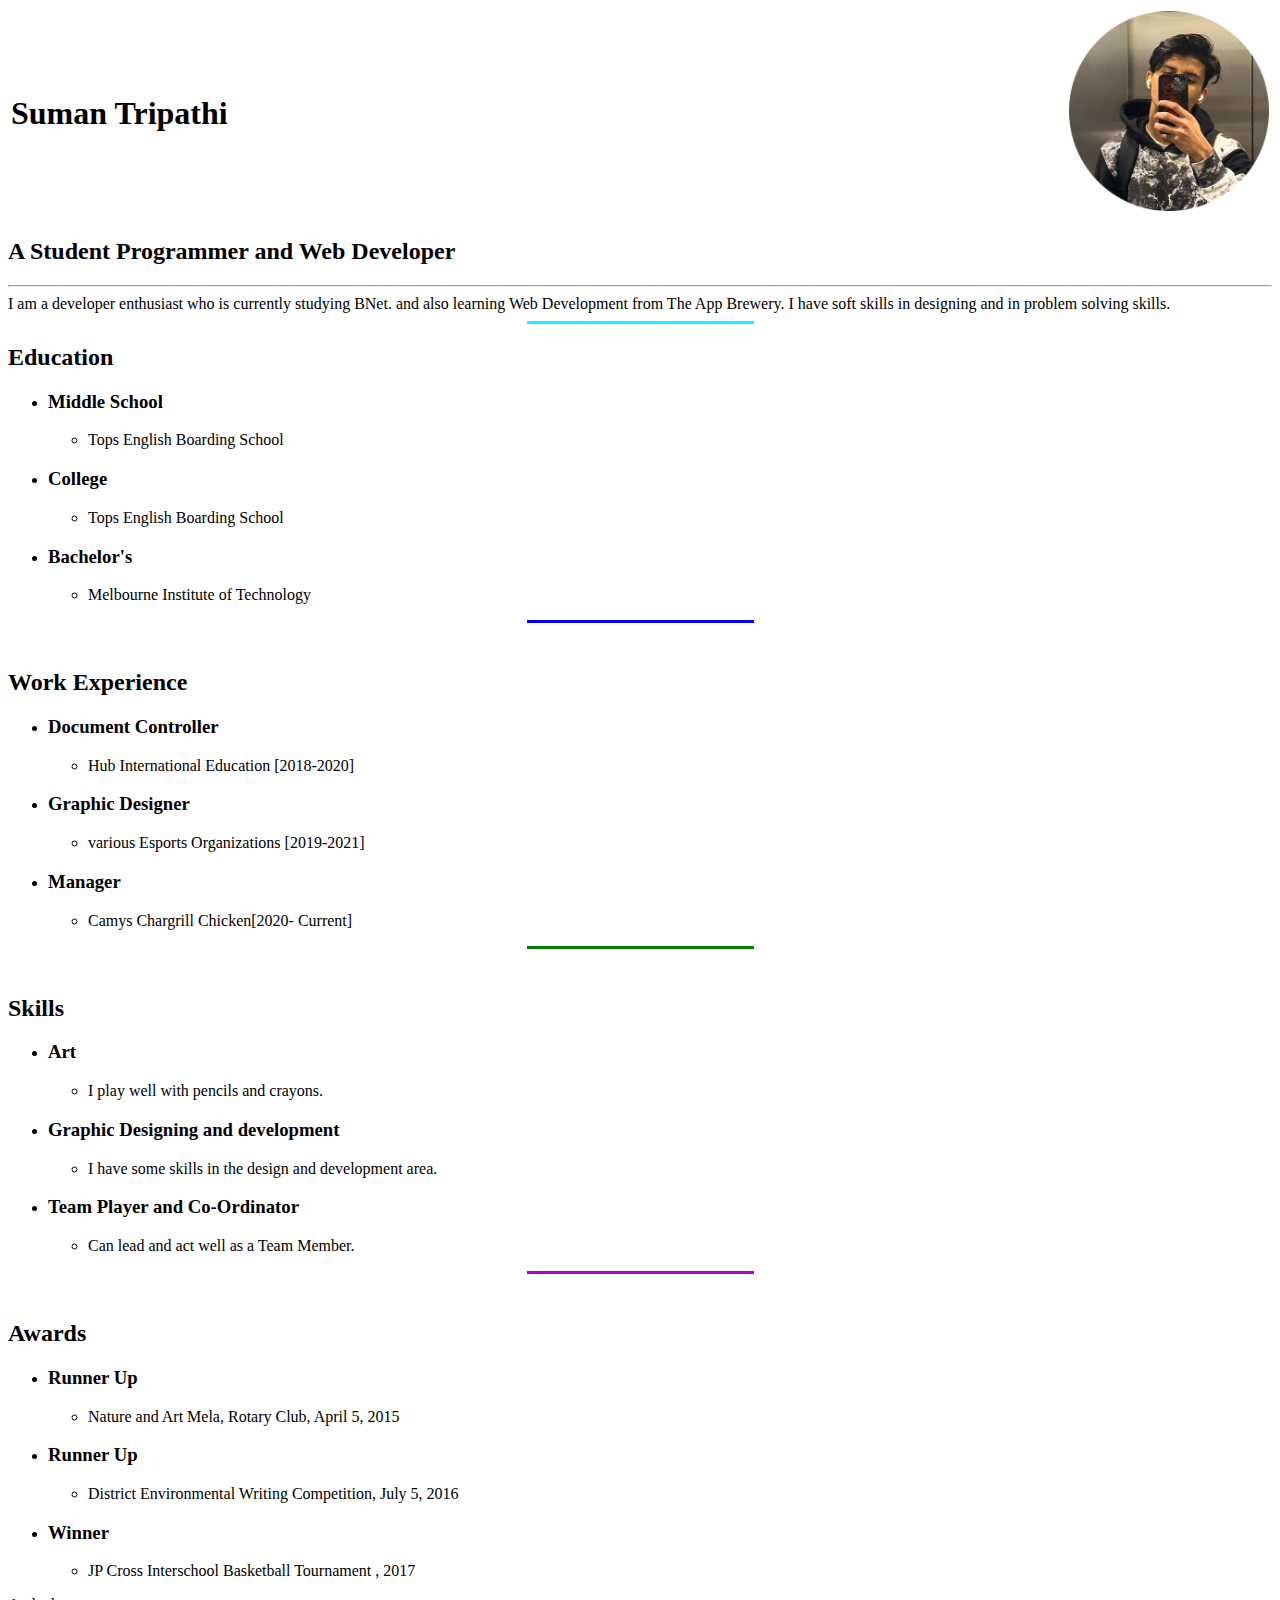
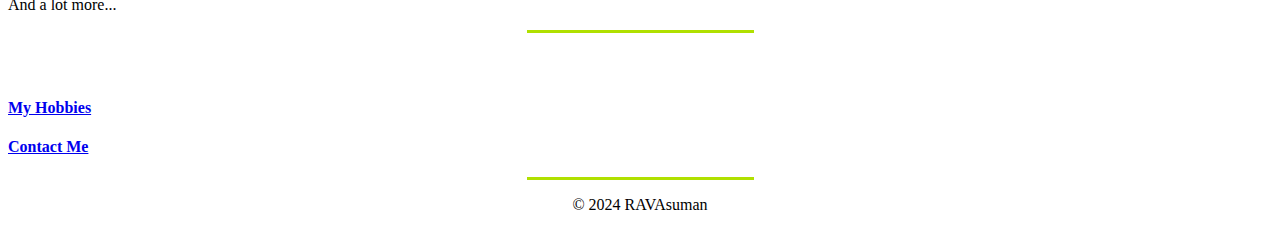
==== Capstone+project+1/index.html @ a6db0f5d "Add files via upload" ====
<!DOCTYPE html>
<html lang="en">
<head>
    <meta charset="UTF-8">
    <meta name="viewport" content="width=device-width, initial-scale=1.0">
    <title>My Resume</title>
</head>
<body>
   
    <table>
        <th align="left" width ="12000"><h1>Suman Tripathi</h1></th>
        <td align="right">
       <right><img src="./assets/images/suman.png"width="200" alt="Suman Image"></right></td>
        </table>
        <h2>A Student Programmer and Web Developer</h2>
    
        <hr>
        I am a developer enthusiast who is currently studying BNet. and also 
        learning Web Development from The App Brewery. I have soft skills in designing 
        and in problem solving skills.
        <br>

        <hr size="3" color="cyan" width="225em">
        <h2>Education</h2>
        <p>
            <ul><li><h3>Middle School</h3></li>
                <ul><li> Tops English Boarding School </li></ul>
                
            </h3></ul>
            <ul><li><h3>College</h3></li>
                <ul><li> Tops English Boarding School </li></ul>
        </ul>
        <ul><li><h3>Bachelor's</h3></li>
            <ul><li> Melbourne Institute of Technology </li></ul>
            
        </h3></ul>
        </p>
        <hr size="3" color="blue" width="225em">
        <br>
        <h2>Work Experience</h2>
        <p>
            <ul><li><h3>Document Controller</h3></li>
                <ul><li> Hub International Education [2018-2020] </li></ul>
                
            </h3></ul>
            <ul><li><h3>Graphic Designer</h3></li>
                <ul><li> various Esports Organizations [2019-2021] </li></ul>
        </ul>
        <ul><li><h3>Manager</h3></li>
            <ul><li>Camys Chargrill Chicken[2020- Current] </li></ul>
            
        </h3></ul>
        </p>
        <hr size="3" color="green" width="225em">
        <br>
        <h2>Skills</h2>
        <p>
            <ul><li><h3>Art</h3></li>
                <ul><li> I play well with pencils and crayons. </li></ul>
                
            </h3></ul>
            <ul><li><h3>Graphic Designing and development</h3></li>
                <ul><li> I have some skills in the design and development area. </li></ul>
        </ul>
        <ul><li><h3>Team Player and Co-Ordinator</h3></li>
            <ul><li>Can lead and act well as a Team Member.</li></ul>
            
        </h3></ul>
        </p>
        <hr size="3" color="blue-green" width="225em">
        <br>
        <h2>Awards</h2>
        <p>
            <ul><li><h3>Runner Up</h3></li>
                <ul><li> Nature and Art Mela, Rotary Club, April 5, 2015 </li></ul>
                
            </h3></ul>
            <ul><li><h3>Runner Up</h3></li>
                <ul><li> District Environmental Writing Competition, July 5, 2016 </li></ul>
        </ul>
        <ul><li><h3>Winner</h3></li>
            <ul><li>JP Cross Interschool Basketball Tournament , 2017</li></ul>
            
        </h3></ul>
        And a lot more...
        </p>
        <hr size="3" color="blue-tr" width="225em">
        <br>
        <br>

            <a href="./public/hobbies.html"><h4>My Hobbies</h4></a>
            <a href="./public/contact.html"><h4>Contact Me</h4></a> 
            <hr size="3" color="blue-tr" width="225em">
        
        <center><footer>
            <p>© 2024 RAVAsuman</p>
          </footer ></center>
        


</body>
</html>
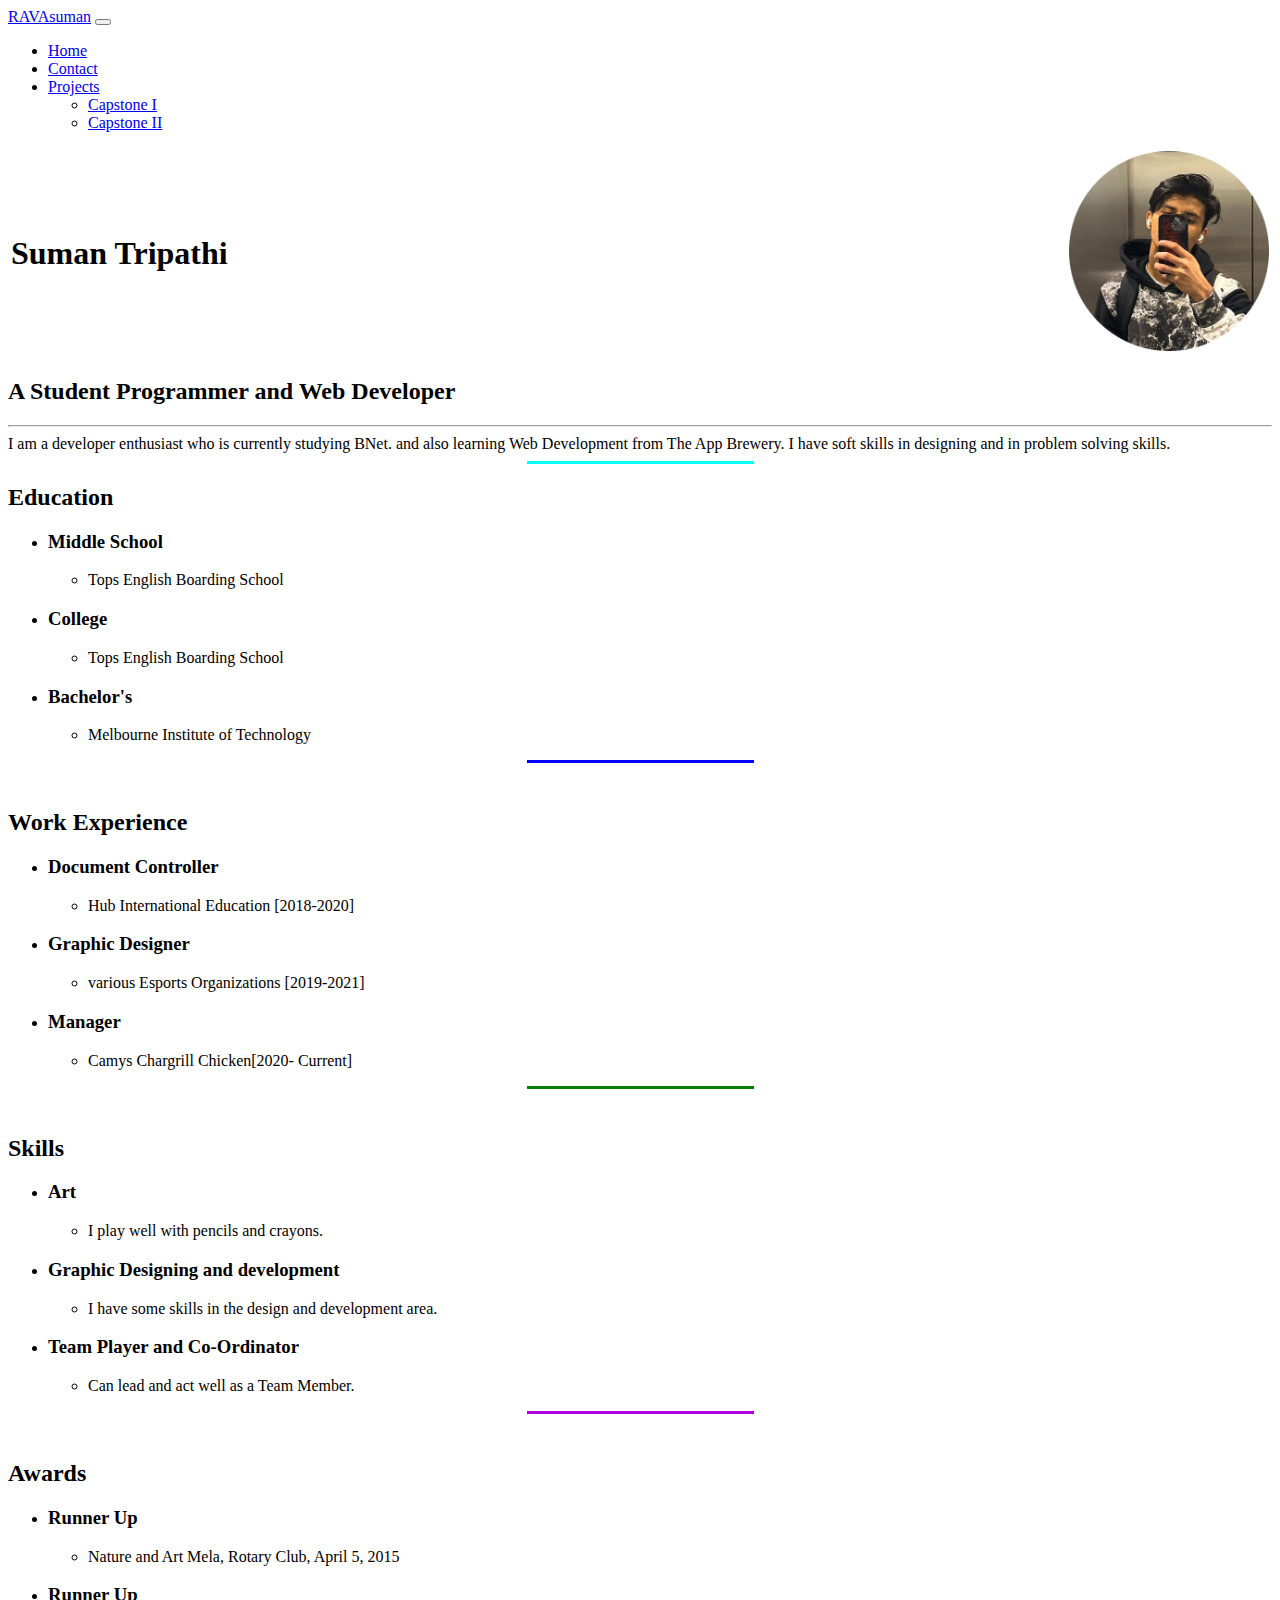
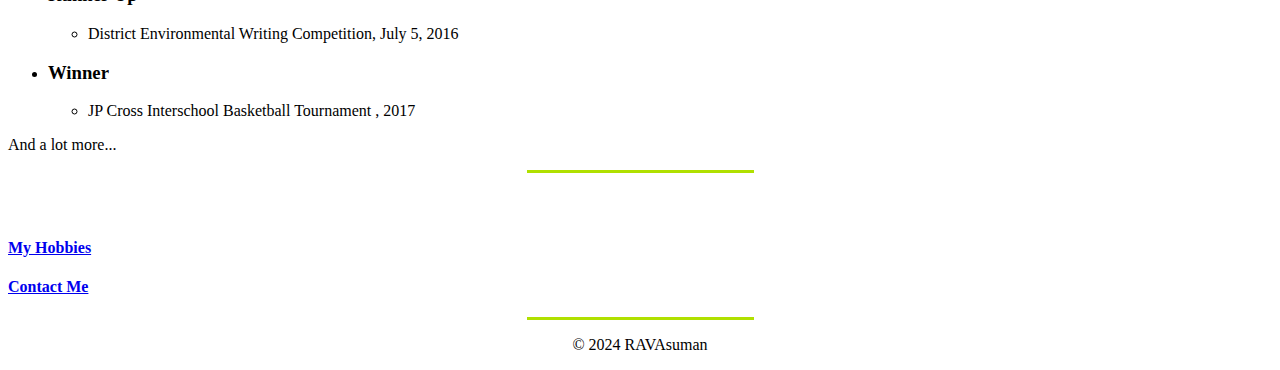
==== commit 108ad4fe: "Update index.html" ====
--- a/Capstone+project+1/index.html
+++ b/Capstone+project+1/index.html
@@ -6,7 +6,33 @@
     <title>My Resume</title>
 </head>
 <body>
-   
+   <nav class="navbar navbar-dark bg-dark" aria-label="First navbar example">
+    <div class="container-fluid">
+      <a class="navbar-brand" href="../index.html">RAVAsuman</a>
+      <button class="navbar-toggler" type="button" data-bs-toggle="collapse" data-bs-target="#navbarsExample01" aria-controls="navbarsExample01" aria-expanded="false" aria-label="Toggle navigation">
+        <span class="navbar-toggler-icon"></span>
+      </button>
+
+      <div class="collapse navbar-collapse" id="navbarsExample01">
+        <ul class="navbar-nav me-auto mb-2">
+          <li class="nav-item">
+            <a class="nav-link active" aria-current="page" href="../index.html">Home</a>
+          </li>
+          <li class="nav-item">
+            <a class="nav-link" href="../public/contact.html">Contact</a>
+          </li>
+          
+          <li class="nav-item dropdown">
+            <a class="nav-link dropdown-toggle" href="#" id="dropdown01" data-bs-toggle="dropdown" aria-expanded="false">Projects</a>
+            <ul class="dropdown-menu" aria-labelledby="dropdown01">
+              <li><a class="dropdown-item" href="../Capstone+project+1/index.html">Capstone I</a></li>
+              <li><a class="dropdown-item" href="../findog/index.html">Capstone II</a></li>
+            </ul>
+          </li>
+        </ul>
+      </div>
+    </div>
+  </nav>
     <table>
         <th align="left" width ="12000"><h1>Suman Tripathi</h1></th>
         <td align="right">
@@ -99,4 +125,4 @@
 
 
 </body>
-</html>+</html>
